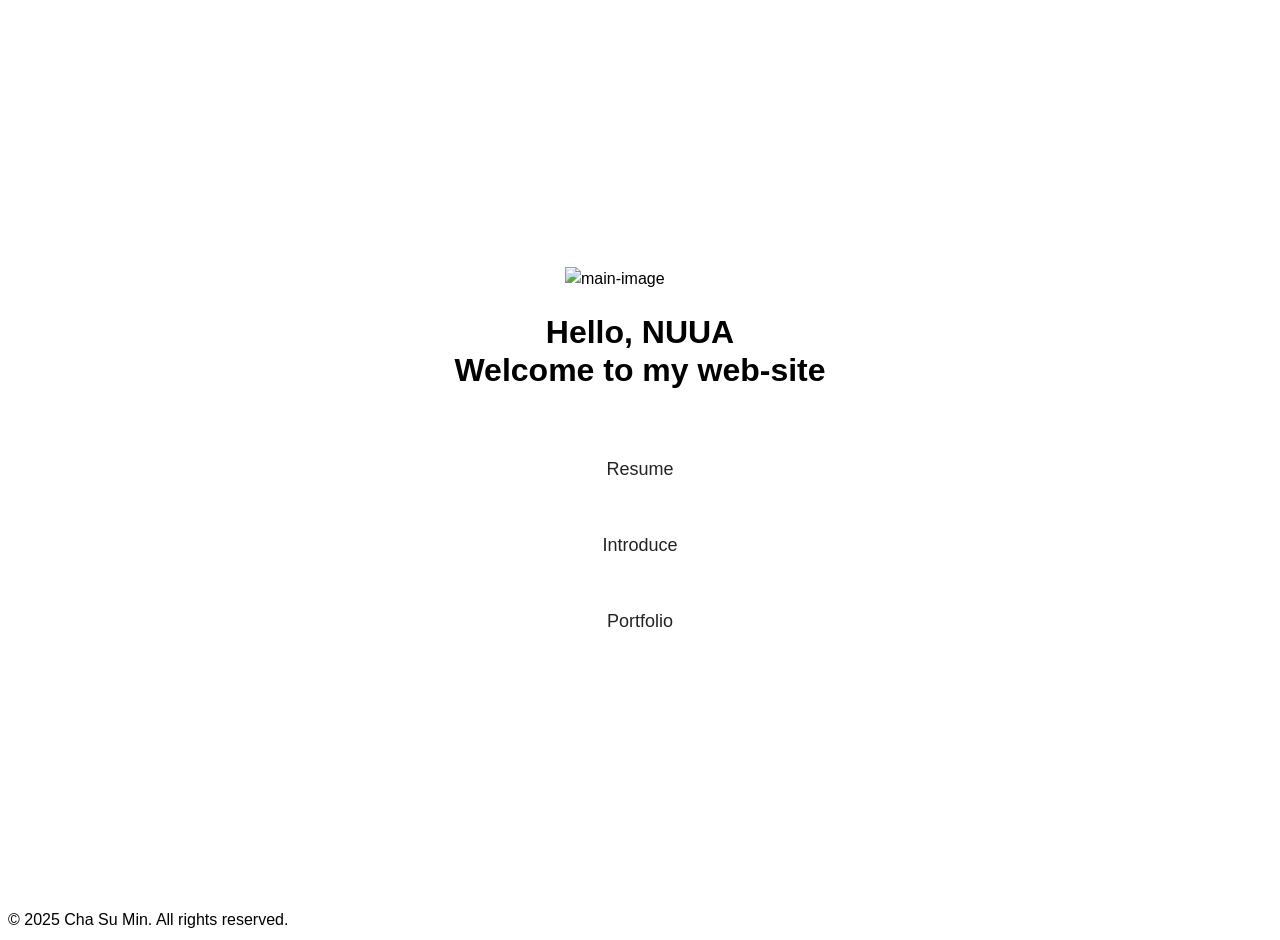
==== index.html @ a0737301 "누아 지원용 자소서" ====
<!DOCTYPE html>
<html lang="en">
<head>
    <meta charset="UTF-8">
    <meta name="viewport" content="width=device-width, initial-scale=1.0">
    <title>Document</title>
    <link rel="stylesheet" href="https://cdn.jsdelivr.net/npm/pretendard/dist/web/static/pretendard.css" />
    <link rel="stylesheet" href="index-style.css" />
</head>
<body>
    <div class="center-box">
        <div class="main-img">
            <img src="https://github.com/chasumin667-sudo/portfolio/releases/download/portfolio/star.jpg" alt="main-image">
        </div>
        <h1>Hello, NUUA<br>
        Welcome to my web-site </h1>
        <div class="menu-section">
            <a href="resume.html" class="menu-box">Resume</a>
            <a href="introduce.html" class="menu-box">Introduce</a>
            <a href="portfolio.html" class="menu-box">Portfolio</a>
        </div>
    </div>


    <footer class="footer"> © 2025 Cha Su Min. All rights reserved.</footer>
</body>
</html>
---- index-style.css ----
body {
    font-family: 'pretendard', sans-serif;
    line-height: 150%;
}

.main-img {
  display: flex;
  justify-content: center;
  height: auto;
}
.main-img img {
  width: 150px;
    height: auto;
}

h1 {
    text-align: center;
    line-height: 1.2;
}

.menu-section {
  display: flex;
  justify-content: center;
  flex-direction: column;
  align-items: center;
  gap: 20px;
  margin-top: 30px;
}

.menu-box {
  display: block;
  width: 220px;
  padding: 14px 0;
  background: #ffffff;  
  border-radius: 30px;

  text-align: center;
  font-size: 18px;
  font-weight: 400;

  color: #222;
  text-decoration: none;     /* 🔥 밑줄 제거 */
  border: 2px solid transparent;

  transition: 0.2s;
}

/* 마우스 올렸을 때 버튼 효과 */
.menu-box:hover {
  background: #f1f1f1;
}

/* 클릭 시 파란 테두리 제거 */
.menu-box:focus {
  outline: none;
}

.center-box {
  height: 100vh;                   /* 화면 전체 높이 */
  display: flex;
  flex-direction: column;          /* 위아래 배치 */
  justify-content: center;         /* 세로 중앙 */
  align-items: center;             /* 가로 중앙 */
}
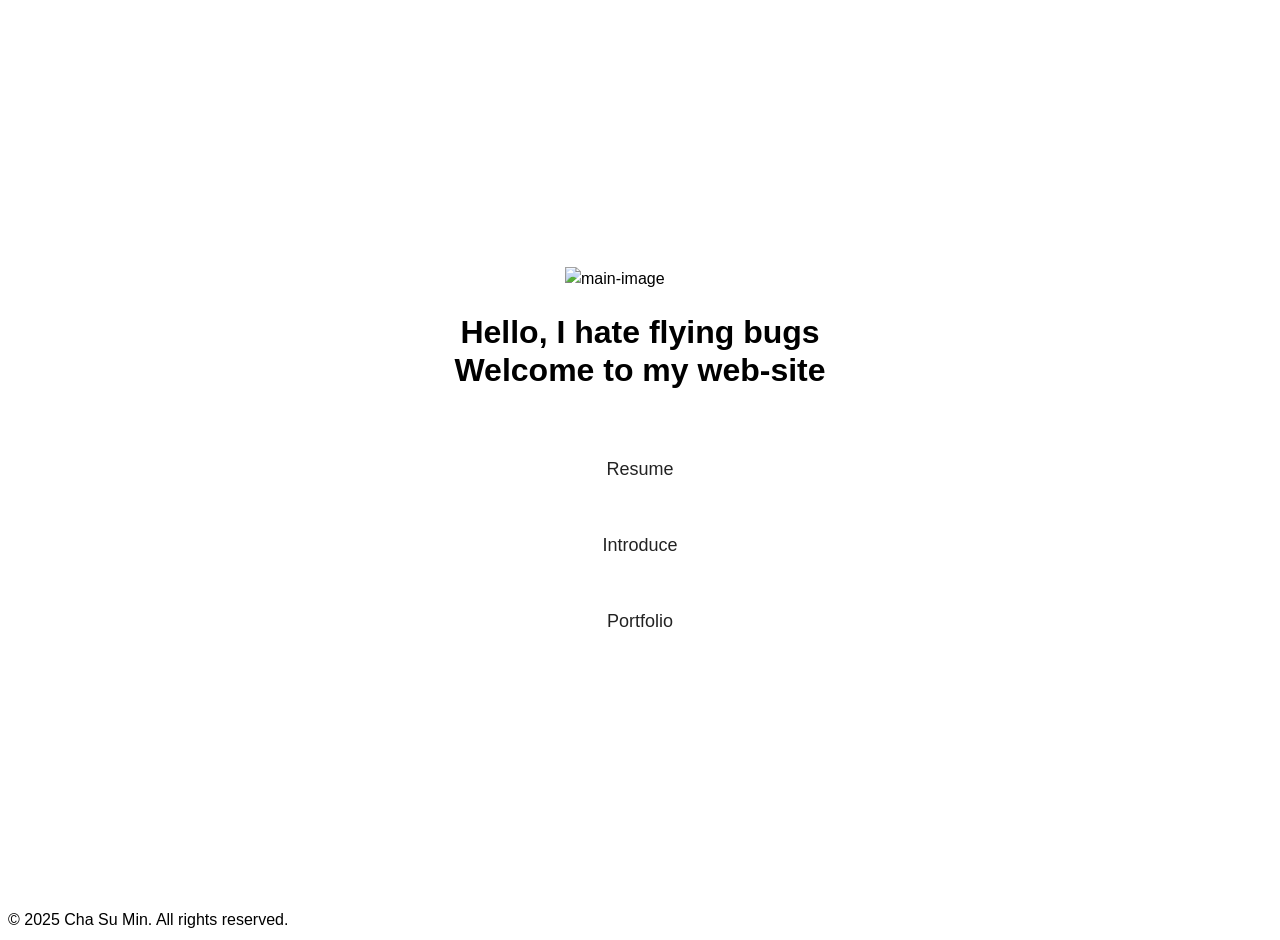
==== commit 7b9b0307: "버그스 지원용 자소서" ====
--- a/index.html
+++ b/index.html
@@ -12,7 +12,7 @@
         <div class="main-img">
             <img src="https://github.com/chasumin667-sudo/portfolio/releases/download/portfolio/star.jpg" alt="main-image">
         </div>
-        <h1>Hello, NUUA<br>
+        <h1>Hello, I hate flying bugs<br>
         Welcome to my web-site </h1>
         <div class="menu-section">
             <a href="resume.html" class="menu-box">Resume</a>
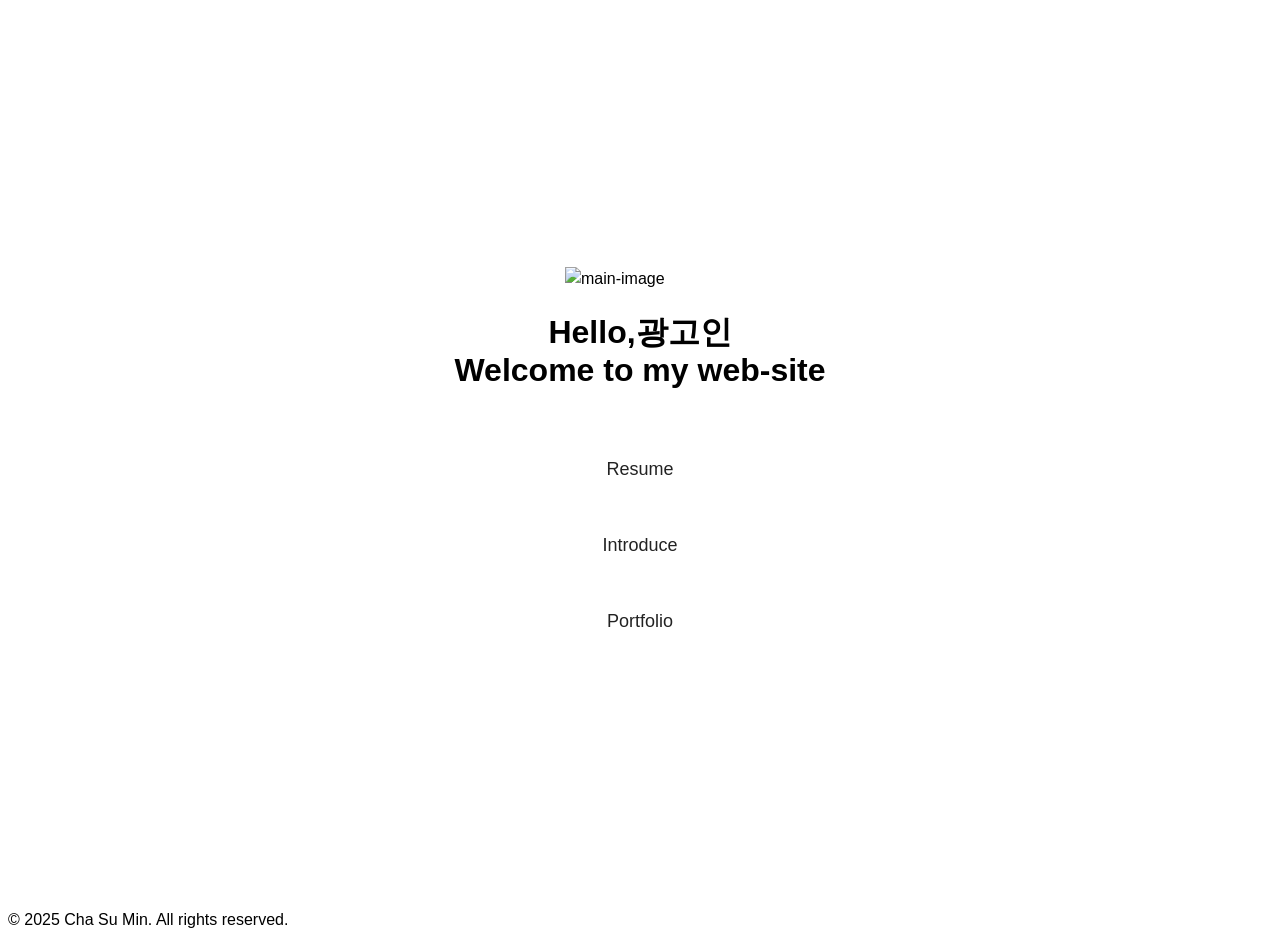
==== commit 32d14a73: "광고인 지원용 자소서" ====
--- a/index.html
+++ b/index.html
@@ -12,7 +12,7 @@
         <div class="main-img">
             <img src="https://github.com/chasumin667-sudo/portfolio/releases/download/portfolio/star.jpg" alt="main-image">
         </div>
-        <h1>Hello, I hate flying bugs<br>
+        <h1>Hello,광고인<br>
         Welcome to my web-site </h1>
         <div class="menu-section">
             <a href="resume.html" class="menu-box">Resume</a>
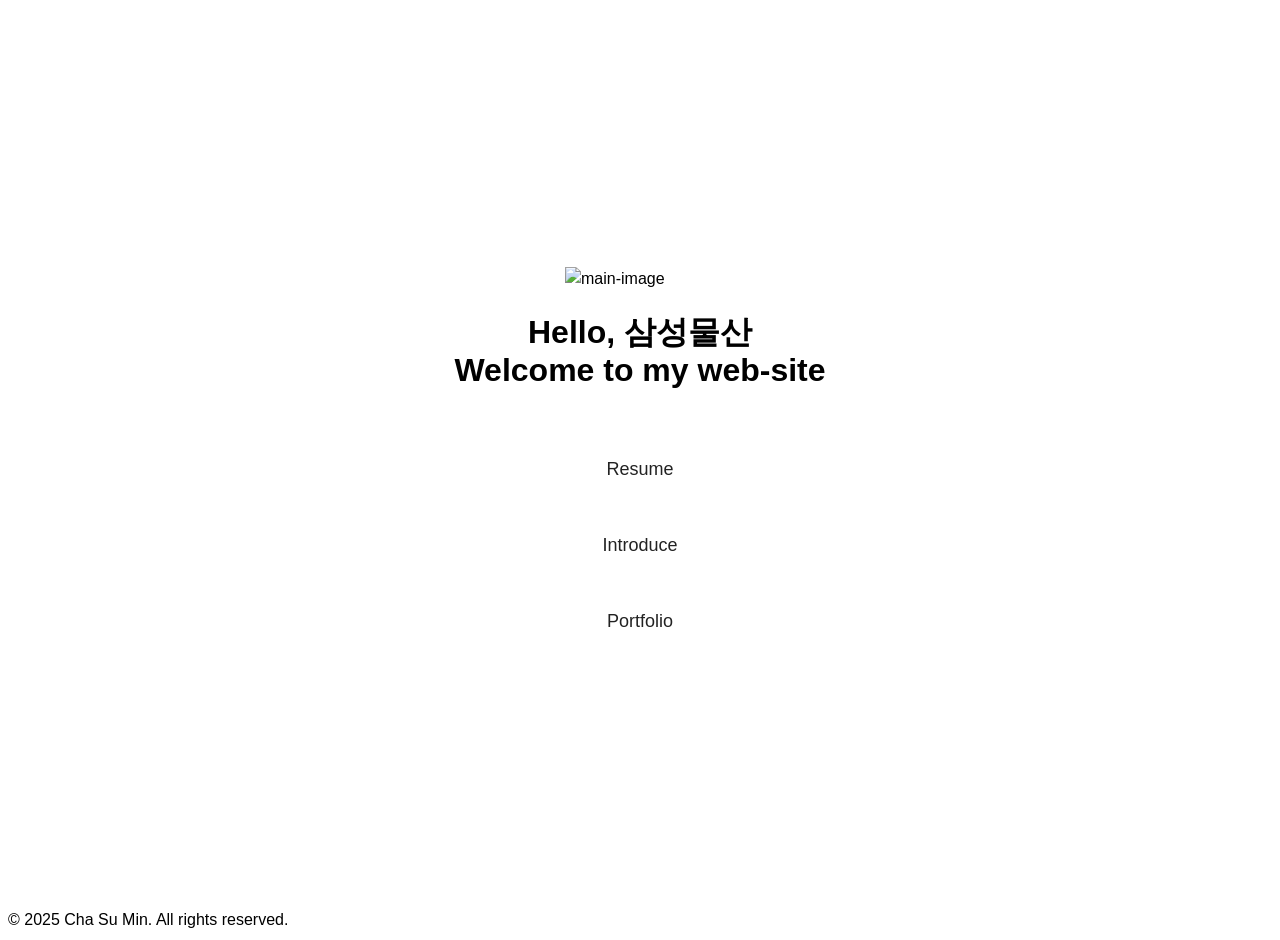
==== commit 15937e19: "삼성물산 지원용 자소서" ====
--- a/index.html
+++ b/index.html
@@ -12,7 +12,7 @@
         <div class="main-img">
             <img src="https://github.com/chasumin667-sudo/portfolio/releases/download/portfolio/star.jpg" alt="main-image">
         </div>
-        <h1>Hello,광고인<br>
+        <h1>Hello, 삼성물산<br>
         Welcome to my web-site </h1>
         <div class="menu-section">
             <a href="resume.html" class="menu-box">Resume</a>
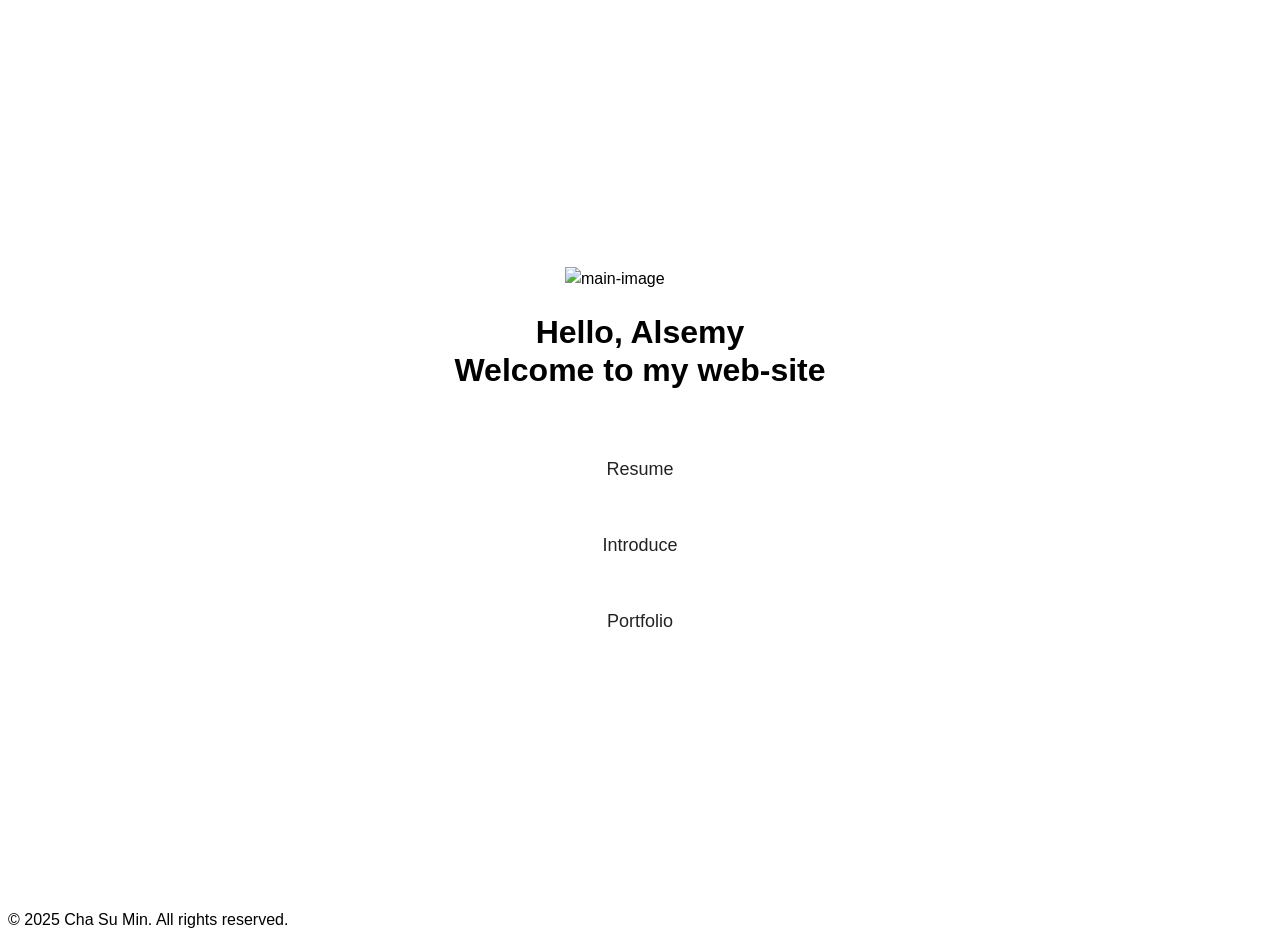
==== commit 656956ce: "알세미 지원용" ====
--- a/index.html
+++ b/index.html
@@ -12,7 +12,7 @@
         <div class="main-img">
             <img src="https://github.com/chasumin667-sudo/portfolio/releases/download/portfolio/star.jpg" alt="main-image">
         </div>
-        <h1>Hello, 삼성물산<br>
+        <h1>Hello, Alsemy<br>
         Welcome to my web-site </h1>
         <div class="menu-section">
             <a href="resume.html" class="menu-box">Resume</a>
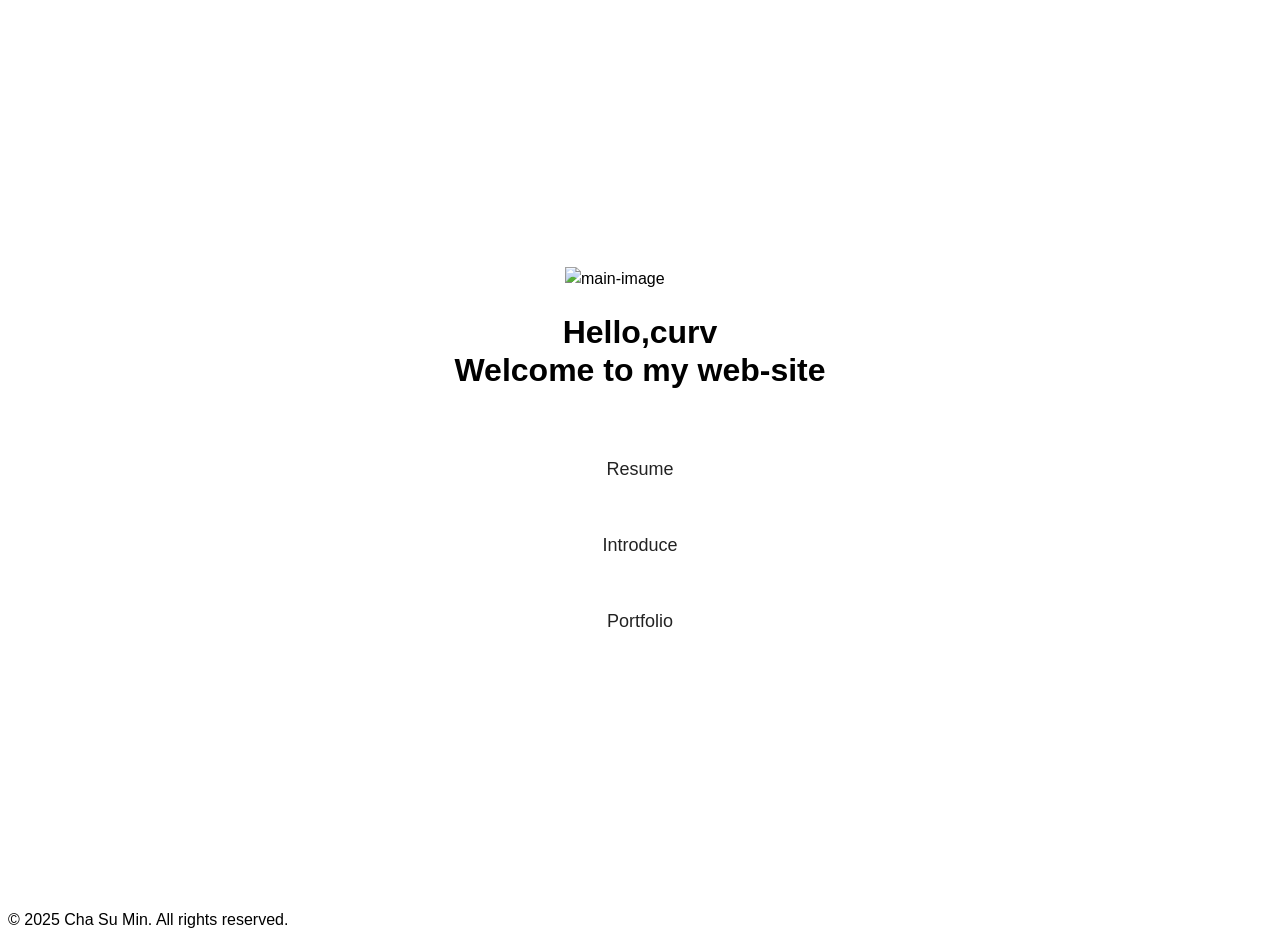
==== commit ad779416: "커브컴퍼니 지원용 자소서" ====
--- a/index.html
+++ b/index.html
@@ -12,7 +12,7 @@
         <div class="main-img">
             <img src="https://github.com/chasumin667-sudo/portfolio/releases/download/portfolio/star.jpg" alt="main-image">
         </div>
-        <h1>Hello, Alsemy<br>
+        <h1>Hello,curv<br>
         Welcome to my web-site </h1>
         <div class="menu-section">
             <a href="resume.html" class="menu-box">Resume</a>
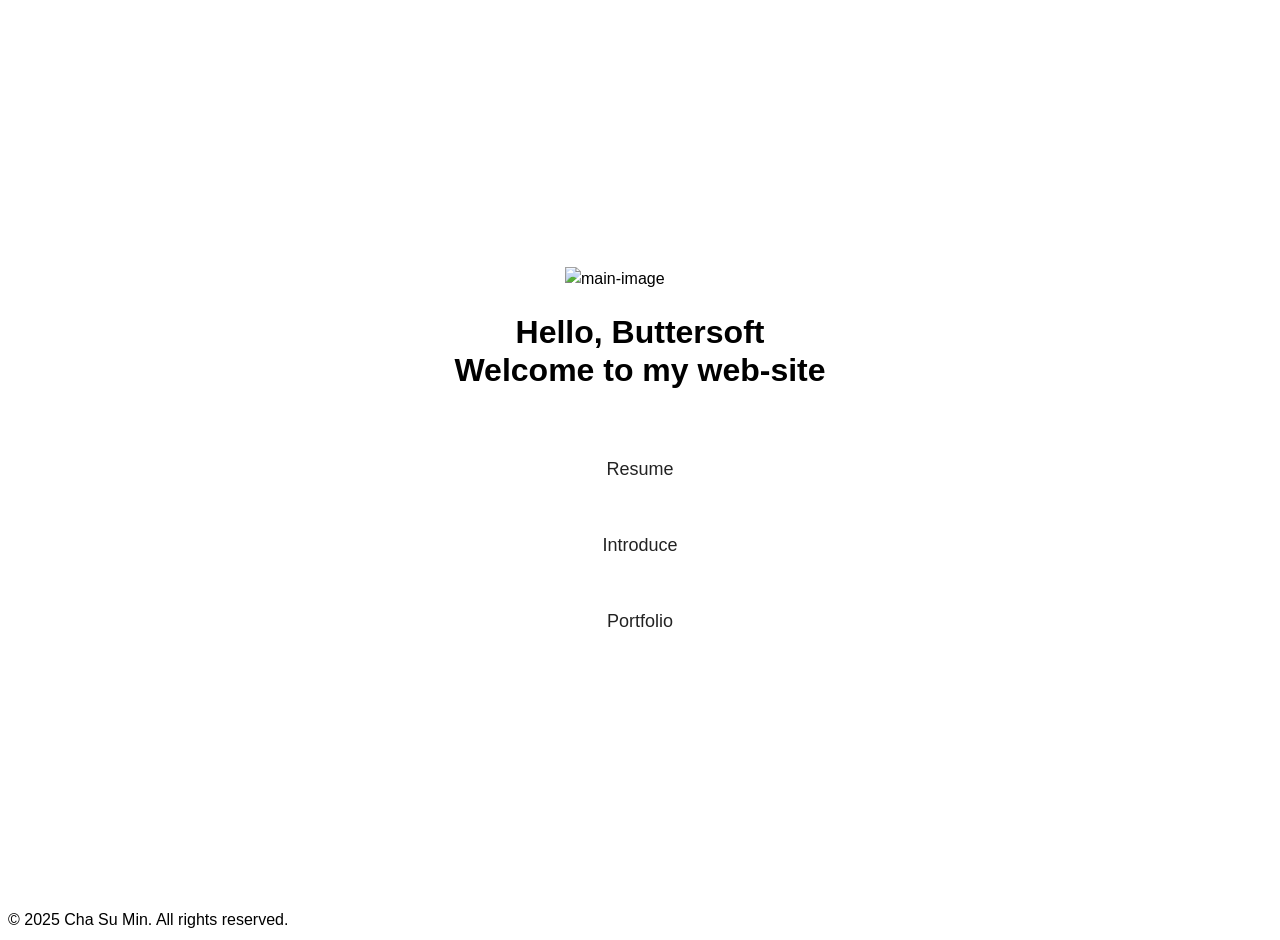
==== commit b04caf81: "버터소프트 지원용 자소서" ====
--- a/index.html
+++ b/index.html
@@ -12,7 +12,7 @@
         <div class="main-img">
             <img src="https://github.com/chasumin667-sudo/portfolio/releases/download/portfolio/star.jpg" alt="main-image">
         </div>
-        <h1>Hello,curv<br>
+        <h1>Hello, Buttersoft<br>
         Welcome to my web-site </h1>
         <div class="menu-section">
             <a href="resume.html" class="menu-box">Resume</a>
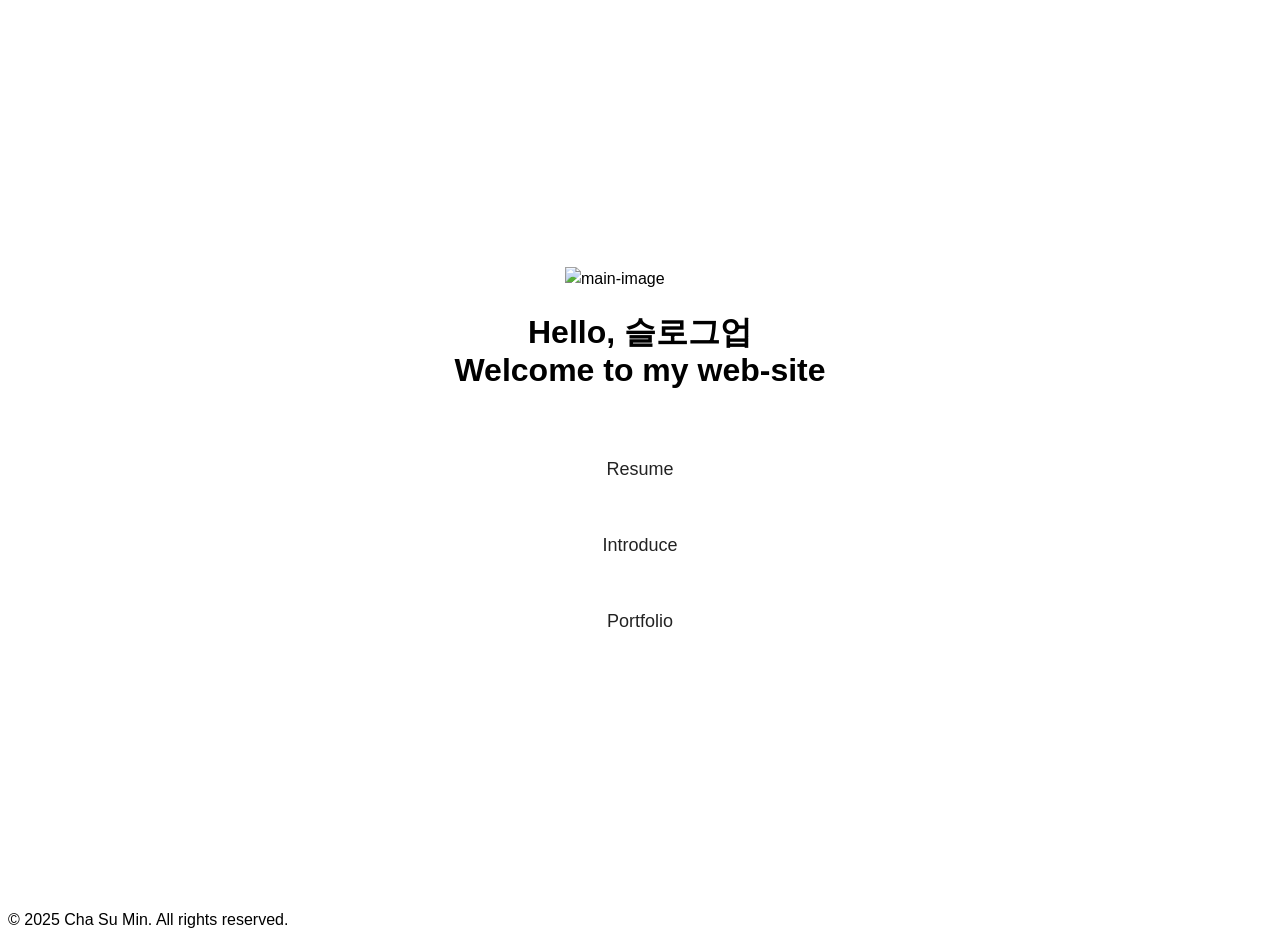
==== commit e423914d: "슬로그업 지원용 자소서" ====
--- a/index.html
+++ b/index.html
@@ -12,7 +12,7 @@
         <div class="main-img">
             <img src="https://github.com/chasumin667-sudo/portfolio/releases/download/portfolio/star.jpg" alt="main-image">
         </div>
-        <h1>Hello, Buttersoft<br>
+        <h1>Hello, 슬로그업<br>
         Welcome to my web-site </h1>
         <div class="menu-section">
             <a href="resume.html" class="menu-box">Resume</a>
